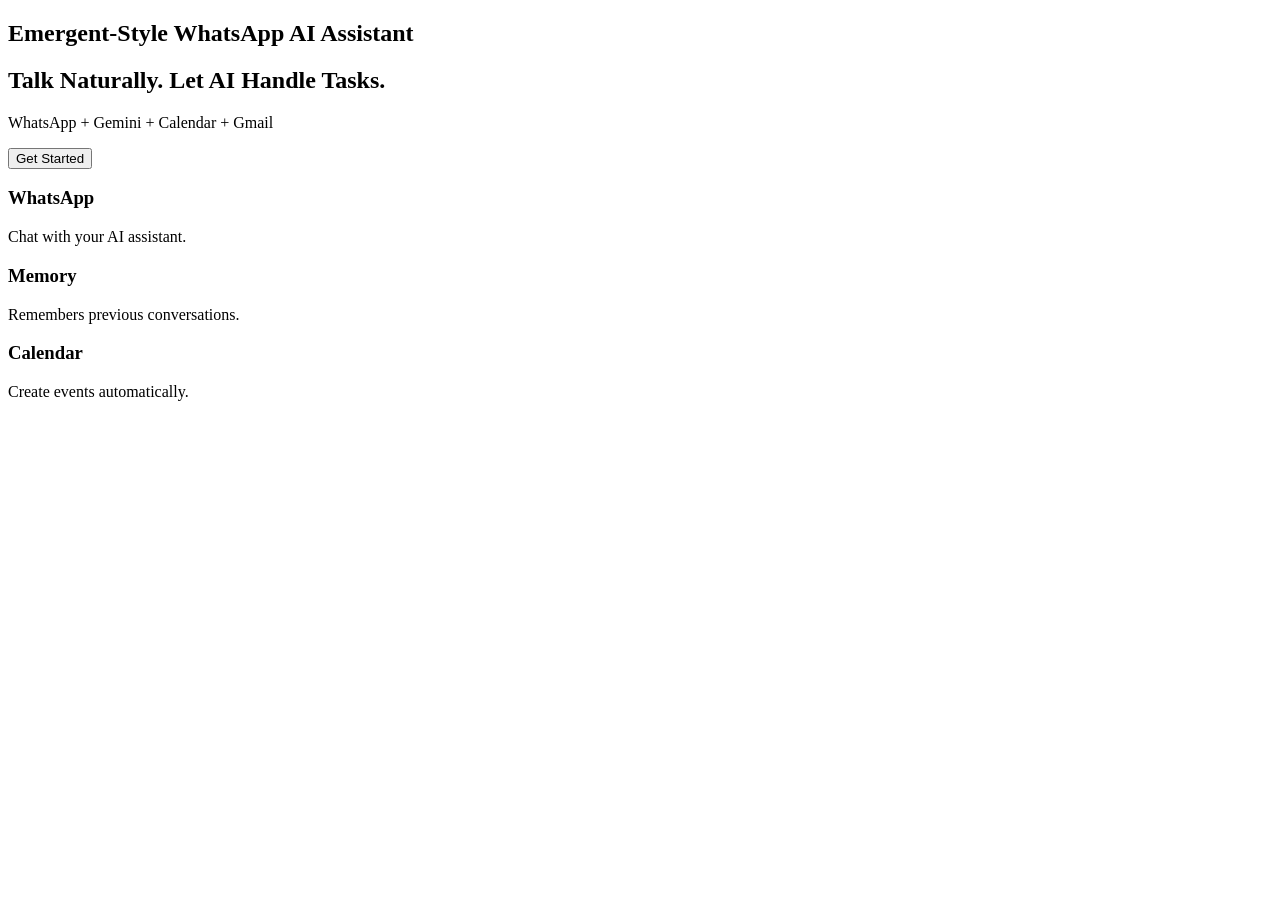
==== src/main/resources/templates/index.html @ f413ea99 "Initial commit" ====
<!DOCTYPE html>
<html>
<head>
    <title>Emergent-Style WhatsApp AI Assistant</title>
    <link rel="stylesheet" href="/css/style.css">
</head>
<body>

<nav>
    <h2>Emergent-Style WhatsApp AI Assistant</h2>
</nav>

<section class="hero">
    <h1>Talk Naturally. Let AI Handle Tasks.</h1>

    <p>
        WhatsApp + Gemini + Calendar + Gmail
    </p>

    <a href="/login">
        <button>Get Started</button>
    </a>
</section>

<section class="features">

    <div class="card">
        <h3>WhatsApp</h3>
        <p>Chat with your AI assistant.</p>
    </div>

    <div class="card">
        <h3>Memory</h3>
        <p>Remembers previous conversations.</p>
    </div>

    <div class="card">
        <h3>Calendar</h3>
        <p>Create events automatically.</p>
    </div>

</section>

</body>
</html>
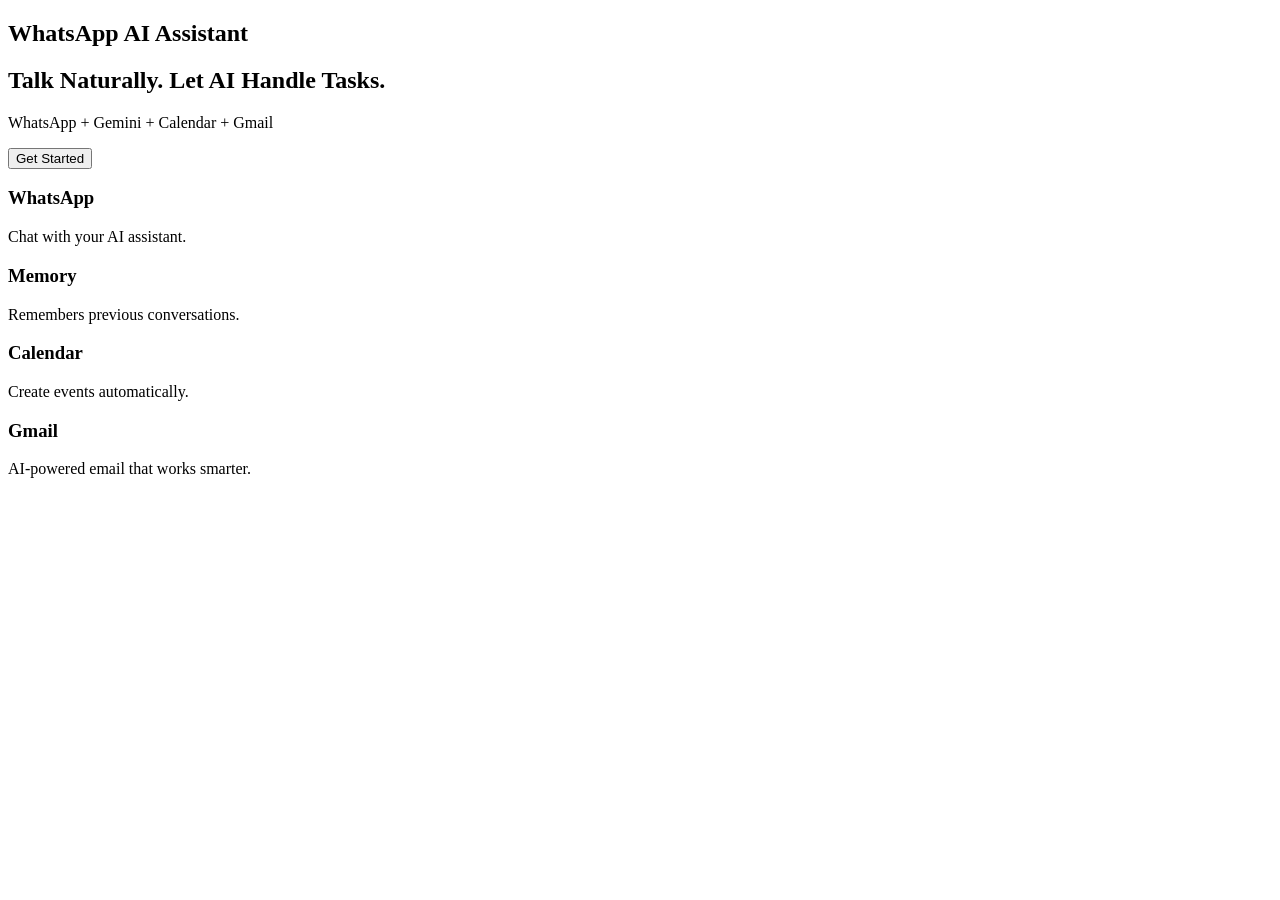
==== commit c6fe117e: "Update index.html" ====
--- a/src/main/resources/templates/index.html
+++ b/src/main/resources/templates/index.html
@@ -7,7 +7,7 @@
 <body>
 
 <nav>
-    <h2>Emergent-Style WhatsApp AI Assistant</h2>
+    <h2>WhatsApp AI Assistant</h2>
 </nav>
 
 <section class="hero">
@@ -39,7 +39,12 @@
         <p>Create events automatically.</p>
     </div>
 
+    <div class="card">
+        <h3>Gmail</h3>
+        <p>AI-powered email that works smarter.</p>
+    </div>
+
 </section>
 
 </body>
-</html>+</html>
